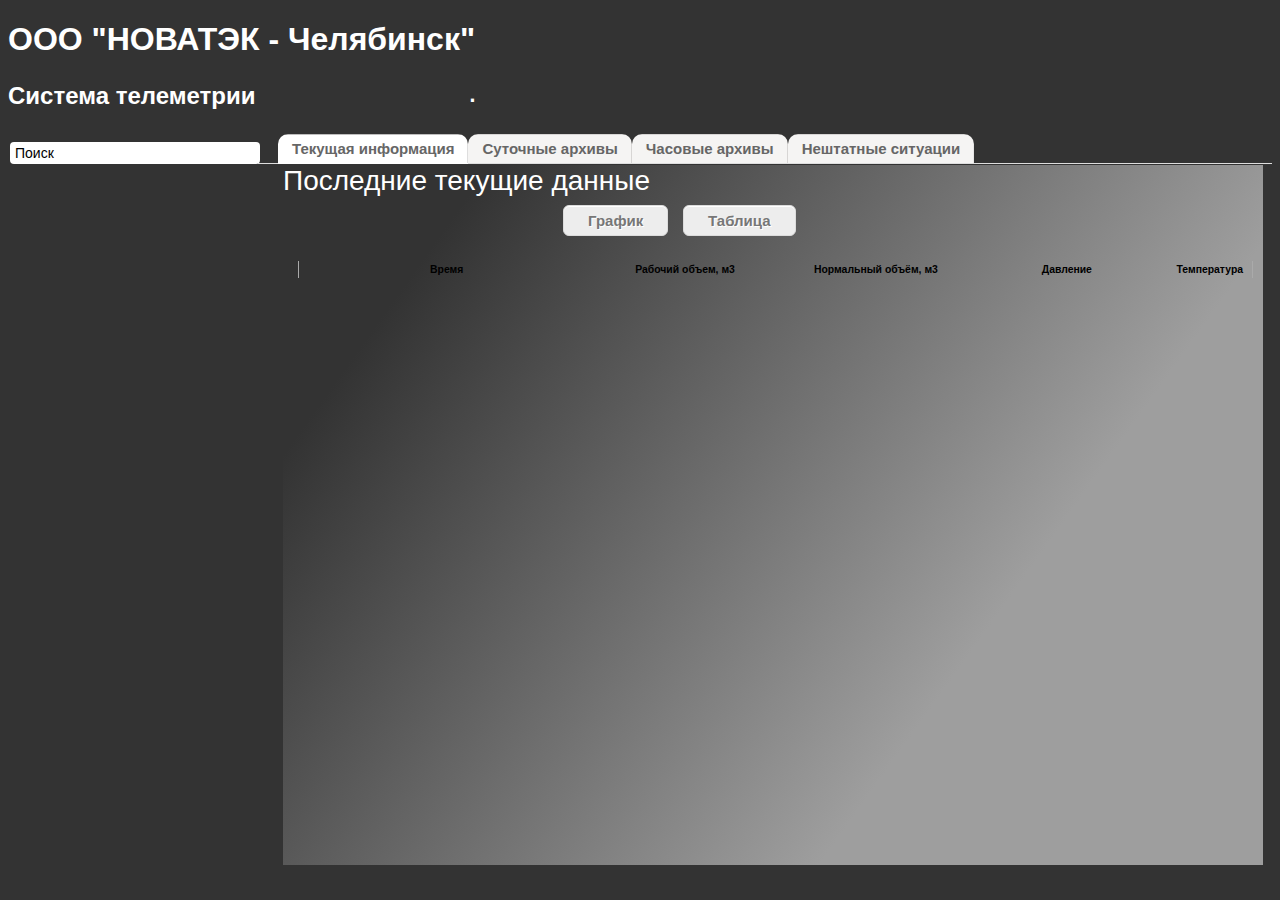
==== src/main/webapp/index.html @ 7bebe09a "web all" ====
<!DOCTYPE html>
<html lang="en">
<head>
    <meta charset="utf-8" />
    <title>Добро пожаловать!</title>
    
	<link rel="stylesheet" href="css/stylesheet.css" />
    <link rel="stylesheet" href="css/jquery-ui.css" type="text/css" media="screen"/>
    <link rel=stylesheet href="css/jquery.ui.datepicker.css" type="text/css" media="screen"/>
    <link rel=stylesheet href="css/demo_table.css" type="text/css" media="screen"/>
    <link rel="shortcut icon" href="images/favicon.ico" type="image/x-icon">

    <script src="scripts/raphael.js"></script>
    <script src="scripts/popup.js"></script>
    <script src="scripts/jquery-1.9.0.js"></script>
    <script src="scripts/jquery-ui.js"></script>
    <script src="scripts/jquery.dataTables.js"></script>
    <script src="scripts/jquery.ui.datepicker.js"></script>
    <script src="scripts/jquery.mousewheel.js"></script>
    <script src="scripts/jquery.ui.widget.js"></script>

	<script src="scripts/script.js"></script>

    <style type="text/css" media="screen" >
      #holder {

          display: none;
        margin: -80px 0 0 -380px;
        width: 800px;
        }
	#tableHolder{

        height: 80%;
        margin-top: 25px;
        margin-left: 5px;

        }

			.dataTables_info { padding-top: 0; }
			.dataTables_paginate { padding-top: 0; }
			.css_right { float: right; }
			#example_wrapper .fg-toolbar { font-size: 1.8em }
			#theme_links span { float: left; padding: 2px 10px; }
			#example_wrapper { -webkit-box-shadow: 2px 2px 6px #666; box-shadow: 2px 2px 6px #666; border-radius: 5px; }
			#example tbody {
				font-size: 18px;
				border-left: 1px solid #AAA;
				border-right: 1px solid #AAA;
			}
			#example thead th:first-child { border-left: 1px solid #AAA; }
			#example thead th:last-child { border-right: 1px solid #AAA; }

    </style>
       
</head>
<body>

<div id="parent_popup">
    <div id="loader">
        <div class="circle"></div>
        <div class="circle1"></div></div></div>

<h1>ООО "НОВАТЭК - Челябинск"</h1>
<h3>Система телеметрии</h3> <br>  <br>
<div id="titleEnterprise"><p>.</p></div>

		
<form name="search" method="get" action="" id="formsearch"><input type="search" id="searchInput" size="30" value="Поиск" /></form>

<div id="listEnterprise"></div>

<ul class="tab" id="vkladk">
    <li class="active"><a href="#" onclick="showOnlyCurrent()"><span>Текущая информация</span></a></li>
    <li><a href="#" onclick="showOnlyDay()"><span>Суточные архивы</span></a></li>
    <li><a href="#" onclick="showOnlyHour()"><span>Часовые архивы</span></a></li>
    <li><a href="#" onclick="showOnlyAttention()"><span>Нештатные ситуации</span></a></li>

</ul>

<script>
    $(function() {
        $("li").click(function(e) {
            e.preventDefault();
            $("li").removeClass("active");
            $(this).addClass("active");
        });
    });

</script>
<div id="dayTab" class="grad">
    <div id="headerDiagDay"><p> Выберите даты:</p></div>
<form name="DailyArchive" method="get" action="" id="formDailyArchive">C:<input type="text" name="beginDate" id="datepickerBegin" size="9" class="begin"/>

    По:<input type="text" name="endDate" id="datepickerEnd" size="9" class="end"/></form>
  <div id="buttonDaily"><a href="#" class="dailyArchiv" onclick="day()">Показать архив</a></div>
    <div id="tableDay">
        <table cellpadding="0" cellspacing="0" border="0" class="display" id="dayTable" style="width:98%">
            <thead>
            <tr>
                <th width="30%">Время начала</th>
                <th width="30%">Время окончания</th>
                <th width="20%" >Рабочий объем, м3</th>
                <th width="20%">Нормальный объём, м3</th>
                <th>Давление</th>
                <th>Температура</th>




            </tr>
            </thead>

        </table>
    </div>
</div>
<script>
    $(function() {
        var now = new Date();
        var month = (now.getMonth() + 1);
        var day = now.getDate();
        if(month < 10)
            month = "0" + month;
        if(day < 10)
            day = "0" + day;
        var today = now.getFullYear() +'-'+month+'-'+'01';
    $("#datepickerBegin").val(today);
    $( "#datepickerBegin" ).datepicker();
    today = now.getFullYear() +'-'+month+'-'+day;
    $("#datepickerEnd").val(today);
    $( "#datepickerEnd" ).datepicker();
    });

</script>


<div id="hourTab" class="grad">
    <div id="headerDiagHour"><p> Выберите даты:</p></div>
<form name="HourlyArchive" method="get" action="" id="formHourlyArchive">C:
    <input type="text" name="beginDate" id="datepickerBeginHourly" size="9" class="begin"/>
    <input type="text"  id="spinBegin" name="value" size="1" />
    По:<input type="text" name="endDate" id="datepickerEndHourly" size="9" class="end"/>
    <input type="text" id="spinEnd" name="value" size="1" />

</form>
    <div id="buttonHourly"><a href="#" class="dailyArchiv" onclick="hour()">Показать архив</a></div>

    <div id="tableHour">
        <table cellpadding="0" cellspacing="0" border="0" class="display" id="hourTable" style="width:98%">
            <thead>
            <tr>

                <th width="30%">Время начала</th>
                <th width="30%">Время окончания</th>
                <th width="20%" >Рабочий объем, м3</th>
                <th width="20%">Нормальный объём, м3</th>
                <th width="20%">Давление</th>
                <th>Температура</th>
            </tr>
            </thead>

        </table>
    </div>

</div>
<script>

    $(function() {
        var now = new Date();
        var month = (now.getMonth() + 1);
        var day = now.getDate();
        if(month < 10)
            month = "0" + month;
        if(day < 10)
            day = "0" + day;
        var today = now.getFullYear() +'-'+month+'-'+'01';
        $("#datepickerBeginHourly").val(today);
    $( "#datepickerBeginHourly" ).datepicker();
        today = now.getFullYear() +'-'+month+'-'+day;
        $("#datepickerEndHourly").val(today);
    $( "#datepickerEndHourly" ).datepicker();
    });
</script>




<div id="current" class="grad">
<div id="headerDiag"><p>Последние текущие данные</p></div>
    <div id="tableButton"><a href="#" class="dailyArchiv" onclick="isTable()">Таблица</a></div>
    <div id="graphButton"><a href="#" class="dailyArchiv" onclick="isGraph()">График</a></div>
<table id="data"></table>
<div id="holder"><p></p></div>
<div id="tableHolder">
    <table cellpadding="0" cellspacing="0" border="0" class="display" id="example" style="width:98%">
        <thead>
        <tr>
            <th width="30%">Время</th>
            <th width="20%" >Рабочий объем, м3</th>
            <th width="20%">Нормальный объём, м3</th>
            <th width="20%">Давление</th>
            <th>Температура</th>
        </tr>
        </thead>

    </table>
</div>


</div>
<script type="text/javascript">
    var tableForCurrent = $('#data');
    var table = document.getElementById("dannie");
    var jsonData = null;
    $(document).ajaxStart(function(){
        console.log("start!!!");
        $('#parent_popup').show();
    });

    $(document).ajaxStop(function(){
        console.log("stoooop!");
        $('#parent_popup').hide();
    });



    var currentVol = function (id){
    var data1=null;
    var dannie = $('#dannie');

        $('#example').dataTable( {
            "sLengthMenu": "Показывать по _MENU_ записей",
            "sZeroRecords": "Ничего не найдено",
            "sInfo": "Показано _START_ to _END_ of _TOTAL_ записей",
            "sInfoEmpty": "Показано 0 to 0 of 0 записей",
            "sInfoFiltered": "(Поиск по _MAX_ записей)",

            "bJQueryUI": true,
            "sPaginationType": "full_numbers",
            "sScrollY": 450,
            "iDisplayLength": 50,
            "bProcessing": true,
            "bDestroy": true,
            "sAjaxDataProp":"response",
            "sAjaxSource": "services/currentVolTab/"+id

        } );

    $.ajax( 'services/currentVol/'+id, {
        dataType:'json',
        type:'GET',
        success:function ( data1 ) {
           tableForCurrent.empty();
        //    dannie.empty();
            tableForCurrent.prepend(function(j){
                var result = '<tfoot><tr>';
                for(var i=0; i<data1.workVol.length; i++){
                    result= result+'<th>'+data1.workVol[i].timeCorrector+'</th>';
                }
                result=result+'</tr></tfoot><tbody><tr>';
                for(var i=0; i<data1.workVol.length; i++){
                    result=result+'<td>'+data1.workVol[i].current+'</td>';
                }
                result=result +'</tr></tbody>';
                return result;
            });
          /*  dannie.prepend(function(j){
                var res = '';
            //    var res = '<table cellpadding="0" cellspacing="0" border="0" class="display" id="example" style="width:800px">'+
            //            '<thead><tr><th>Время</th><th>Рабочий объем, м3</th><th>Нормальный объём, м3</th><th>Давление</th>'+
            //            '<th>Температура</th></tr></thead><tbody id=dannie>';
                for(var i=0; i<data1.workVol.length; i++){
                            res +='<tr class="gradeA odd"><td>'+data1.workVol[i].timeCorrector+
                            '</td><td>'+data1.workVol[i].current+'</td><td>'+data1.normalVol[i].current+
                            '</td><td>'+data1.pressure[i].current+'</td><td>'+data1.temper[i].current+'</td></tr>';
                }
                return res;
            }); */

        }
    }).error( function()  {
                console.log("error");
            }); };

    var node = document.getElementById("listEnterprise");
    $.ajax( 'services/allEnterprise', {
        dataType:'json',
        type:'GET',
        success:function ( data1 ) {
            document.getElementById("titleEnterprise").innerHTML = '<p id="'+data1.response[0].id+'">'+data1.response[0].enterprise+'</p>';
            for(var i=0; i<data1.response.length; i++){
                var ahref = document.createElement('a');
                ahref.href="#";
                ahref.className='enterprise';
                ahref.onclick= function(i){
                    return function() { document.getElementById("titleEnterprise").innerHTML = '<p id="'+data1.response[i].id+'">'+data1.response[i].enterprise+'</p>';
                        day();
                        hour();
                        //current();
                        currentVol(data1.response[i].id);
                        $('#holder').empty();
                        graph(data1.response[i].id);

                        }
                }(i);

                ahref.innerHTML=data1.response[i].enterprise;
                node.insertBefore(ahref, null);

            }
            currentVol(data1.response[0].id);
            graph(data1.response[0].id);
        }
    }).error( function() {
                console.log("error");
            });
    var current = function (){
        var idEnt = document.getElementById("titleEnterprise");
        currentVol(idEnt.childNodes[0].id);
        $('#holder').empty();
        graph(idEnt.childNodes[0].id);
    }
    var showOnlyCurrent = function(){
        $('#hourTab').hide();
        $('#dayTab').hide();
        $('#attenTab').hide();
        $('#current').show();
        current();
    }


    $(function() {
        $("a").click(function(e) {
            e.preventDefault();
            $("a").removeClass("active");
            $(this).addClass("active");
        });
    });


    </script>




<script type="text/javascript">
    $(function() {
        var spinBegin = $( "#spinBegin" ).spinner({
            min: 1,
            max: 24,
            step: 1

        });
        var now = new Date();
        var month = now.getMonth()+1;
        if(month < 10)
            month = "0" + month;
        var day = now.getDate();
        //if (day<10) day = "0"+day;
        if(now.getHours()<12){
            if(day<10)
            $("#datepickerBeginHourly").val(now.getFullYear()+'-'+month+'-0'+(day-1));
            else $("#datepickerBeginHourly").val(now.getFullYear()+'-'+month+'-'+(day-1));
        }
        else {

            $("#datepickerBeginHourly").val(now.getFullYear()+'-'+month+'-'+day);

        }
        spinBegin.val(12);
        var spinEnd = $( "#spinEnd" ).spinner({
            min: 1,
            max: 24,
            step: 1
        });

        spinEnd.val(now.getHours());
    });
</script>
<div id="attenTab" class="grad">
    <div id="headerAtten"><p>Выберите даты:</p></div>
    <form name="AttenArchive" method="get" action="" id="formAtten">
        C:<input type="text" name="beginDate" id="datepickerBeginAtten" size="9" class="begin"/>
        По:<input type="text" name="endDate" id="datepickerEndAtten" size="9" class="end"/></form>
    <div id="buttonAtten"><a href="#" class="dailyArchiv" onclick="attention()">Показать архив</a></div>

</div>
<script src="scripts/analytics.js"></script>
</body>
</html>
---- src/main/webapp/css/stylesheet.css ----
body {
    background: #333;
    font: 300 65.1% "Helvetica Neue", Helvetica, "Arial Unicode MS", Arial, sans-serif;

}
#holder {


    position: inherit;
   left: 39%;
    top: 13%;
}
#tableHolder {
    font: 300 100%;
    position: inherit;


}

#danDay{
    font: 300 100%;
    position: inherit;
    height: 800px;
    margin-top: 25px;
    margin-left: 5px;
    width: 740px;

}
h1{
	font-size: 32px;
	color: #fff;
}
h4{	
	font-size:16px;
	color: #fff;
}
h3{
    color: #fff;
    font-size: 24px;
}
#formRadio{
    height: 50px;
    width: 100px;
    text-align: center;
}
#titleEnterprise{
      position: relative;
      font-size: 32px;
      color: #fff;
      margin: -115px 0 0 460px;
}
#headerDiag{
    position: inherit;
    font-size: 28px;
    color: #fff;
}
#headerDiagDay{
    position: inherit;
    font-size: 28px;
    color: #fff;
}
#headerDiagHour{
    position: inherit;
    font-size: 28px;
    color: #fff;
}
#headerAtten{
    position: inherit;
    font-size: 28px;
    color: #fff;
}
#searchInput{
    -moz-border-radius:4px;
    -webkit-border-radius:4px;
    width: 250px;
    border-radius:4px;
    font-size: 14px;
    height: 22px;
    border: none;
    margin-left: 2px;
    padding-left: 5px;
}

.dailyArchiv {
    -moz-box-shadow:inset 0px 1px 0px 0px #ffffff;
    -webkit-box-shadow:inset 0px 1px 0px 0px #ffffff;
    box-shadow:inset 0px 1px 0px 0px #ffffff;
    background-color:#ededed;
    -moz-border-radius:6px;
    -webkit-border-radius:6px;
    border-radius:6px;
    border:1px solid #dcdcdc;
    display:inline-block;
    color:#777777;
    font-family:arial;
    font-size:15px;
    font-weight:bold;
    padding:6px 24px;
    text-decoration:none;
    text-shadow:1px 1px 0px #ffffff;
}.dailyArchiv:hover {
     background-color:#ffffff;
 }.dailyArchiv:active {
      position:relative;
      top:1px;
  }

#formDailyArchive{
color:#fff;
font-size:14px;

    margin: -20px 0 0 0;
    position:relative;

    }
#formAtten{
    color:#fff;
    font-size:14px;

    margin: -20px 0 0 0;
    position:relative;
}
.begin{
    -moz-border-radius:4px;
    -webkit-border-radius:4px;
    border-radius:4px;
    height: 22px;
    font-size: 14px;
    border: none;
    text-align: center;
}
.end{
    -moz-border-radius:4px;
    -webkit-border-radius:4px;
    border-radius:4px;
    height: 22px;
    font-size: 14px;
    border: none;
    text-align: center;
}

#buttonDaily{
    position: inherit;
    padding-top: 1px;
    margin-left: 26%;
    margin-top: -3.2%;

  }

#formHourlyArchive{
color:#fff;
font-size:14px;
margin-top: -20px;


}

#spinBegin{
    position: inherit;

    -moz-border-radius:4px;
    -webkit-border-radius:4px;
    border-radius:4px;
    height: 22px;
    font-size: 14px;

}
#spinEnd{
    position: inherit;
    -moz-border-radius:4px;
    -webkit-border-radius:4px;
    border-radius:4px;
    height: 22px;
    font-size: 14px;
}

#buttonHourly{
    position: inherit;
    padding-top: 1px;
    margin-left: 38%;
    margin-top: -3.5%;
}
#buttonAtten{
    position: inherit;
    padding-top: 1px;
    margin-left: 26%;
    margin-top: -3.2%;
}

#graphButton{
    margin: -31px 0 0 280px;

    clear: right;
}

#tableButton{

    margin: -20px 0 0 400px;
    position: relative;
}

.enterprise {
	width: 200px;

	-moz-box-shadow:inset 0px 0px 0px 0px #ffffff;
	-webkit-box-shadow:inset 0px 0px 0px 0px #ffffff;
	box-shadow:inset 0px 0px 0px 0px #ffffff;
	background:-webkit-gradient( linear, left top, left bottom, color-stop(0.05, #ededed), color-stop(1, #dfdfdf) );
	background:-moz-linear-gradient( center top, #ededed 5%, #dfdfdf 100% );
	filter:progid:DXImageTransform.Microsoft.gradient(startColorstr='#ededed', endColorstr='#dfdfdf');
	background-color:#ededed;
	-moz-border-radius:6px;
	-webkit-border-radius:6px;
	border-radius:6px;
	border:1px solid #dcdcdc;
	display:inline-block;
	color:#777777;
	font-family:arial;
	font-size:15px;
	font-weight:bold;
	padding:15px 24px;
	text-decoration:none;
	text-shadow:0px 0px 0px #ffffff;
	text-align: center;
	margin: 2px;
}.enterprise:hover {
	background:-webkit-gradient( linear, left top, left bottom, color-stop(0.05, #dfdfdf), color-stop(1, #ededed) );
	background:-moz-linear-gradient( center top, #dfdfdf 5%, #ededed 100% );
	filter:progid:DXImageTransform.Microsoft.gradient(startColorstr='#dfdfdf', endColorstr='#ededed');
	background-color:#dfdfdf;
}.enterprise:active {
	position:relative;
	top:1px;
    background: red;
}
#listEnterprise{
width: 270px;
height: 650px;
overflow-x:hidden;
overflow-y:auto;}

/*loader animation*/
#parent_popup {
    background: #000;
    height: 100%;
    opacity: 0.9;
    position: fixed;
    width: 100%;
    z-index: 100;
    top: 0;
    left: 0;
}
#loader {

    position:   fixed;
    z-index:    1000;
    top:        50%;
    left:       0;
    height:     100%;
    width:      100%;
}

.circle {
    background-color: rgba(0,0,0,0);
    border:5px solid rgba(0,183,229,0.9);
    opacity:.9;
    border-right:5px solid rgba(0,0,0,0);
    border-left:5px solid rgba(0,0,0,0);
    border-radius:50px;
    box-shadow: 0 0 35px #2187e7;
    width:50px;
    height:50px;
    margin:0 auto;
    -moz-animation:spinPulse 1s infinite ease-in-out;
    -webkit-animation:spinPulse 1s infinite linear;
}
.circle1 {
    background-color: rgba(0,0,0,0);
    border:5px solid rgba(0,183,229,0.9);
    opacity:.9;
    border-left:5px solid rgba(0,0,0,0);
    border-right:5px solid rgba(0,0,0,0);
    border-radius:50px;
    box-shadow: 0 0 15px #2187e7;
    width:30px;
    height:30px;
    margin:0 auto;
    position:relative;
    top:-50px;
    -moz-animation:spinoffPulse 1s infinite linear;
    -webkit-animation:spinoffPulse 1s infinite linear;
}
@-moz-keyframes spinPulse {
    0% { -moz-transform:rotate(160deg); opacity:0; box-shadow:0 0 1px #2187e7;}
    50% { -moz-transform:rotate(145deg); opacity:1; }
    100% { -moz-transform:rotate(-320deg); opacity:0; }
}
@-moz-keyframes spinoffPulse {
    0% { -moz-transform:rotate(0deg); }
    100% { -moz-transform:rotate(360deg);  }
}
@-webkit-keyframes spinPulse {
    0% { -webkit-transform:rotate(160deg); opacity:0; box-shadow:0 0 1px #2187e7; }
    50% { -webkit-transform:rotate(145deg); opacity:1;}
    100% { -webkit-transform:rotate(-320deg); opacity:0; }
}
@-webkit-keyframes spinoffPulse {
    0% { -webkit-transform:rotate(0deg); }
    100% { -webkit-transform:rotate(360deg); }
}
/*
 * настройки для вкладок
 *
 *
*/
ul, li{
    border:0;
    margin:0;
    padding:0;
    list-style:none
}
ul{
    height:29px;
    padding-left:20px;
}
.tab{
    border-bottom:solid 1px #DEDEDE;
}

.tab a:link, .tab a:visited{
    -webkit-border-top-left-radius: 10px;
    -webkit-border-top-right-radius: 10px;
    -moz-border-radius-topleft: 10px;
    -moz-border-radius-topright: 10px;
    border-top-left-radius: 10px;
    border-top-right-radius: 10px;
    float:left;
    height:30px;
    background:url(images/tab-round.png) no-repeat right -30px;
    color:#666;
    font-weight:bold;
    text-decoration:none;
    padding:0 14px 0 0;
}
.tab a span{

    -webkit-border-top-left-radius: 10px;
    -webkit-border-top-right-radius: 10px;
    -moz-border-radius-topleft: 10px;
    -moz-border-radius-topright: 10px;
    border-top-left-radius: 10px;
    border-top-right-radius: 10px;
    float:left;
    height:30px;
    background: no-repeat left -30px;
    padding:0 0 0 14px;
    line-height:30px;
    cursor:pointer
}
.tab a:hover{
    background-position:right -60px;
}
.tab a:hover span{
    background-position:left -60px;
}
.active a:link, .active a:visited, .active a:visited, .active a:hover{
    background-position:right 0;
}
.active a span, .active a:hover span{
    background-postition:left 0;
}
#vkladk{
    position: relative;
    margin-top: -680px;
    margin-left: 250px;
    font-size: 15px;

}
/*#current{
    position: relative;
    background-color: #666;
    height: 600px;
    width: 900px;
    margin-top: -20px;
    margin-left: 275px;
} */
#dayTab{
    display: none;

}
#hourTab{
    display: none;
}
#attenTab{
    display: none;
}
.grad{
    background-image: linear-gradient(left top, #333333 14%, #9E9E9E 70%);
    background-image: -o-linear-gradient(left top, #333333 14%, #9E9E9E 70%);
    background-image: -moz-linear-gradient(left top, #333333 14%, #9E9E9E 70%);
    background-image: -webkit-linear-gradient(left top, #333333 14%, #9E9E9E 70%);
    background-image: -ms-linear-gradient(left top, #333333 14%, #9E9E9E 70%);

    background-image: -webkit-gradient(
        linear,
        left top,
        right bottom,
        color-stop(0.14, #333333),
        color-stop(0.7, #9E9E9E)
    );
    background-color: #666666;
    position: relative;
    height: 700px;
    width: 980px;
    margin-top: -27px;
    margin-left: 275px;

}

.dataTables_info { padding-top: 0; }
.dataTables_paginate { padding-top: 0; }
.css_right { float: right; }
#dayTable_wrapper .fg-toolbar { font-size: 1.8em }
#theme_links span { float: left; padding: 2px 10px; }
#dayTable_wrapper { -webkit-box-shadow: 2px 2px 6px #666; box-shadow: 2px 2px 6px #666; border-radius: 5px; }
#dayTable tbody {
    font-size: 18px;
    border-left: 1px solid #AAA;
    border-right: 1px solid #AAA;
}
#dayTable thead th:first-child { border-left: 1px solid #AAA; }
#dayTable thead th:last-child { border-right: 1px solid #AAA; }

#dayTable{


    margin-left: 5px;

}
#tableDay{
    margin-top: 25px;

}
.dataTables_info { padding-top: 0; }
.dataTables_paginate { padding-top: 0; }
.css_right { float: right; }
#hourTable_wrapper .fg-toolbar { font-size: 1.8em }
#theme_links span { float: left; padding: 2px 10px; }
#hourTable_wrapper { -webkit-box-shadow: 2px 2px 6px #666; box-shadow: 2px 2px 6px #666; border-radius: 5px; }
#hourTable tbody {
    font-size: 18px;
    border-left: 1px solid #AAA;
    border-right: 1px solid #AAA;
}
#hourTable thead th:first-child { border-left: 1px solid #AAA; }
#hourTable thead th:last-child { border-right: 1px solid #AAA; }

#tableHour{
    margin-top: 20px;
}
---- src/main/webapp/css/demo_table.css ----
/*
 *  File:         demo_table_jui.css
 *  CVS:          $Id$
 *  Description:  CSS descriptions for DataTables demo pages
 *  Author:       Allan Jardine
 *  Created:      Tue May 12 06:47:22 BST 2009
 *  Modified:     $Date$ by $Author$
 *  Language:     CSS
 *  Project:      DataTables
 *
 *  Copyright 2009 Allan Jardine. All Rights Reserved.
 *
 * ***************************************************************************
 * DESCRIPTION
 *
 * The styles given here are suitable for the demos that are used with the standard DataTables
 * distribution (see www.datatables.net). You will most likely wish to modify these styles to
 * meet the layout requirements of your site.
 *
 * Common issues:
 *   'full_numbers' pagination - I use an extra selector on the body tag to ensure that there is
 *     no conflict between the two pagination types. If you want to use full_numbers pagination
 *     ensure that you either have "example_alt_pagination" as a body class name, or better yet,
 *     modify that selector.
 *   Note that the path used for Images is relative. All images are by default located in
 *     ../images/ - relative to this CSS file.
 */


/*
 * jQuery UI specific styling
 */

.paging_two_button .ui-button {
	float: left;
	cursor: pointer;
	* cursor: hand;
}

.paging_full_numbers .ui-button {
	padding: 2px 6px;
	margin: 0;
	cursor: pointer;
	* cursor: hand;
	color: #333 !important;
}

.dataTables_paginate .ui-button {
	margin-right: -0.1em !important;
}

.paging_full_numbers {
	width: 350px !important;
}

.dataTables_wrapper .ui-toolbar {
	padding: 5px;
}

.dataTables_paginate {
	width: auto;
}

.dataTables_info {
	padding-top: 3px;
}

table.display thead th {
	padding: 3px 0px 3px 10px;
	cursor: pointer;
	* cursor: hand;
}

div.dataTables_wrapper .ui-widget-header {
	font-weight: normal;
}


/*
 * Sort arrow icon positioning
 */
table.display thead th div.DataTables_sort_wrapper {
	position: relative;
	padding-right: 20px;
}

table.display thead th div.DataTables_sort_wrapper span {
	position: absolute;
	top: 50%;
	margin-top: -8px;
	right: 0;
}




/* * * * * * * * * * * * * * * * * * * * * * * * * * * * * * * * * * * * *
 *
 * Everything below this line is the same as demo_table.css. This file is
 * required for 'cleanliness' of the markup
 *
 * * * * * * * * * * * * * * * * * * * * * * * * * * * * * * * * * * * * */



/* * * * * * * * * * * * * * * * * * * * * * * * * * * * * * * * * * * * *
 * DataTables features
 */

.dataTables_wrapper {
	position: relative;
	clear: both;
	
}

.dataTables_processing {
	position: absolute;
	top: 0px;
	left: 50%;
	width: 250px;
	margin-left: -125px;
	border: 1px solid #ddd;
	text-align: center;
	color: #999;
	font-size: 18px;
	padding: 2px 0;
}

.dataTables_length {
	width: 50%;
	float: left;
}

.dataTables_filter {
	width: 50%;
	float: right;
	text-align: right;
}

.dataTables_info {
	width: 50%;
	float: left;
}

.dataTables_paginate {
	float: right;
	text-align: right;
}



/* * * * * * * * * * * * * * * * * * * * * * * * * * * * * * * * * * * * *
 * DataTables display
 */
table.display {
	margin: 0 auto;
	width: 50%;
	clear: both;
	border-collapse: collapse;
}

table.display tfoot th {
	padding: 3px 0px 3px 10px;
	font-weight: bold;
	font-weight: normal;
}

table.display tr.heading2 td {
	border-bottom: 1px solid #aaa;
}

table.display td {
	padding: 3px 10px;
}

table.display td.center {
	text-align: center;
}



/* * * * * * * * * * * * * * * * * * * * * * * * * * * * * * * * * * * * *
 * DataTables sorting
 */

.sorting_asc {
	background: url('../images/sort_asc.png') no-repeat center right;
}

.sorting_desc {
	background: url('../images/sort_desc.png') no-repeat center right;
}

.sorting {
	background: url('../images/sort_both.png') no-repeat center right;
}

.sorting_asc_disabled {
	background: url('../images/sort_asc_disabled.png') no-repeat center right;
}

.sorting_desc_disabled {
	background: url('../images/sort_desc_disabled.png') no-repeat center right;
}




/* * * * * * * * * * * * * * * * * * * * * * * * * * * * * * * * * * * * *
 * DataTables row classes
 */
table.display tr.odd.gradeA {
	background-color: #ddffdd;
}

table.display tr.even.gradeA {
	background-color: #eeffee;
}




table.display tr.odd.gradeA {
	background-color: #ddffdd;
}

table.display tr.even.gradeA {
	background-color: #eeffee;
}

table.display tr.odd.gradeC {
	background-color: #ddddff;
}

table.display tr.even.gradeC {
	background-color: #eeeeff;
}

table.display tr.odd.gradeX {
	background-color: #ffdddd;
}

table.display tr.even.gradeX {
	background-color: #ffeeee;
}

table.display tr.odd.gradeU {
	background-color: #ddd;
}

table.display tr.even.gradeU {
	background-color: #eee;
}


tr.odd {
	background-color: #E2E4FF;
}

tr.even {
	background-color: white;
}





/* * * * * * * * * * * * * * * * * * * * * * * * * * * * * * * * * * * * *
 * Misc
 */
.dataTables_scroll {
	clear: both;
}

.dataTables_scrollBody {
	-webkit-overflow-scrolling: touch;
}

.top, .bottom {
	padding: 15px;
	background-color: #F5F5F5;
	border: 1px solid #CCCCCC;
}

.top .dataTables_info {
	float: none;
}

.clear {
	clear: both;
}

.dataTables_empty {
	text-align: center;
}

tfoot input {
	margin: 0.5em 0;
	width: 100%;
	color: #444;
}

tfoot input.search_init {
	color: #999;
}

td.group {
	background-color: #d1cfd0;
	border-bottom: 2px solid #A19B9E;
	border-top: 2px solid #A19B9E;
}

td.details {
	background-color: #d1cfd0;
	border: 2px solid #A19B9E;
}


.example_alt_pagination div.dataTables_info {
	width: 40%;
}

.paging_full_numbers a.paginate_button,
 	.paging_full_numbers a.paginate_active {
	border: 1px solid #aaa;
	-webkit-border-radius: 5px;
	-moz-border-radius: 5px;
	padding: 2px 5px;
	margin: 0 3px;
	cursor: pointer;
	*cursor: hand;
	color: #333 !important;
}

.paging_full_numbers a.paginate_button {
	background-color: #ddd;
}

.paging_full_numbers a.paginate_button:hover {
	background-color: #ccc;
	text-decoration: none !important;
}

.paging_full_numbers a.paginate_active {
	background-color: #99B3FF;
}

table.display tr.even.row_selected td {
	background-color: #B0BED9;
}

table.display tr.odd.row_selected td {
	background-color: #9FAFD1;
}


/*
 * Sorting classes for columns
 */
/* For the standard odd/even */
tr.odd td.sorting_1 {
	background-color: #D3D6FF;
}

tr.odd td.sorting_2 {
	background-color: #DADCFF;
}

tr.odd td.sorting_3 {
	background-color: #E0E2FF;
}

tr.even td.sorting_1 {
	background-color: #EAEBFF;
}

tr.even td.sorting_2 {
	background-color: #F2F3FF;
}

tr.even td.sorting_3 {
	background-color: #F9F9FF;
}


/* For the Conditional-CSS grading rows */
/*
 	Colour calculations (based off the main row colours)
  Level 1:
		dd > c4
		ee > d5
	Level 2:
	  dd > d1
	  ee > e2
 */
tr.odd.gradeA td.sorting_1 {
	background-color: #c4ffc4;
}

tr.odd.gradeA td.sorting_2 {
	background-color: #d1ffd1;
}

tr.odd.gradeA td.sorting_3 {
	background-color: #d1ffd1;
}

tr.even.gradeA td.sorting_1 {
	background-color: #d5ffd5;
}

tr.even.gradeA td.sorting_2 {
	background-color: #e2ffe2;
}

tr.even.gradeA td.sorting_3 {
	background-color: #e2ffe2;
}

tr.odd.gradeC td.sorting_1 {
	background-color: #c4c4ff;
}

tr.odd.gradeC td.sorting_2 {
	background-color: #d1d1ff;
}

tr.odd.gradeC td.sorting_3 {
	background-color: #d1d1ff;
}

tr.even.gradeC td.sorting_1 {
	background-color: #d5d5ff;
}

tr.even.gradeC td.sorting_2 {
	background-color: #e2e2ff;
}

tr.even.gradeC td.sorting_3 {
	background-color: #e2e2ff;
}

tr.odd.gradeX td.sorting_1 {
	background-color: #ffc4c4;
}

tr.odd.gradeX td.sorting_2 {
	background-color: #ffd1d1;
}

tr.odd.gradeX td.sorting_3 {
	background-color: #ffd1d1;
}

tr.even.gradeX td.sorting_1 {
	background-color: #ffd5d5;
}

tr.even.gradeX td.sorting_2 {
	background-color: #ffe2e2;
}

tr.even.gradeX td.sorting_3 {
	background-color: #ffe2e2;
}

tr.odd.gradeU td.sorting_1 {
	background-color: #c4c4c4;
}

tr.odd.gradeU td.sorting_2 {
	background-color: #d1d1d1;
}

tr.odd.gradeU td.sorting_3 {
	background-color: #d1d1d1;
}

tr.even.gradeU td.sorting_1 {
	background-color: #d5d5d5;
}

tr.even.gradeU td.sorting_2 {
	background-color: #e2e2e2;
}

tr.even.gradeU td.sorting_3 {
	background-color: #e2e2e2;
}


/*
 * Row highlighting example
 */
.ex_highlight #example tbody tr.even:hover, #example tbody tr.even td.highlighted {
	background-color: #ECFFB3;
}

.ex_highlight #example tbody tr.odd:hover, #example tbody tr.odd td.highlighted {
	background-color: #E6FF99;
}
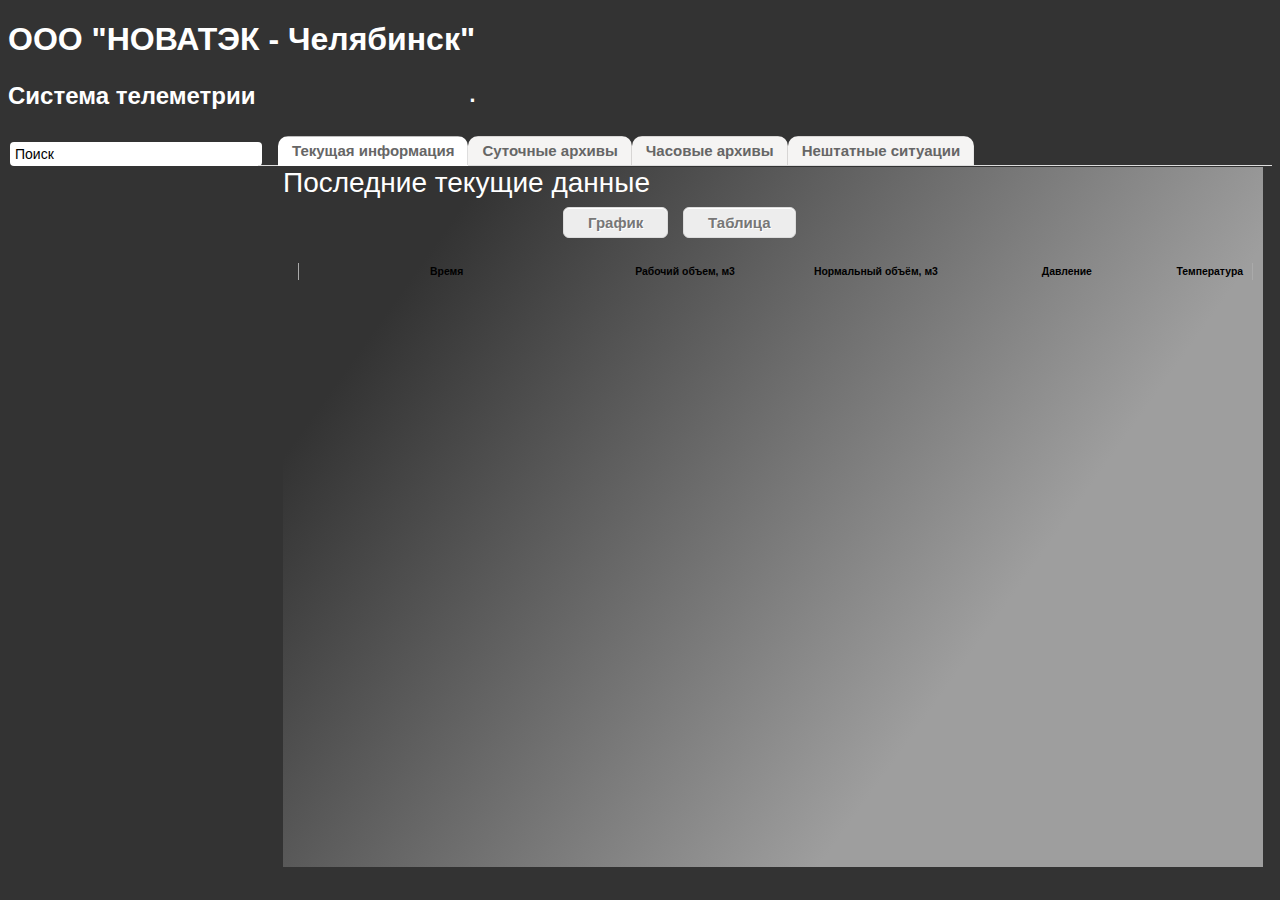
==== commit f8e1a97a: "add attention table" ====
--- a/src/main/webapp/index.html
+++ b/src/main/webapp/index.html
@@ -24,7 +24,7 @@
     <style type="text/css" media="screen" >
       #holder {
 
-          display: none;
+        display: none;
         margin: -80px 0 0 -380px;
         width: 800px;
         }
@@ -64,9 +64,9 @@
 <h3>Система телеметрии</h3> <br>  <br>
 <div id="titleEnterprise"><p>.</p></div>
 
-		
-<form name="search" method="get" action="" id="formsearch"><input type="search" id="searchInput" size="30" value="Поиск" /></form>
-
+<div id='search'>
+<form name="search" method="get" action="" id="formsearch"><input type="text" id="searchInput" size="30" value="Поиск" /></form>
+</div>
 <div id="listEnterprise"></div>
 
 <ul class="tab" id="vkladk">
@@ -90,7 +90,6 @@
 <div id="dayTab" class="grad">
     <div id="headerDiagDay"><p> Выберите даты:</p></div>
 <form name="DailyArchive" method="get" action="" id="formDailyArchive">C:<input type="text" name="beginDate" id="datepickerBegin" size="9" class="begin"/>
-
     По:<input type="text" name="endDate" id="datepickerEnd" size="9" class="end"/></form>
   <div id="buttonDaily"><a href="#" class="dailyArchiv" onclick="day()">Показать архив</a></div>
     <div id="tableDay">
@@ -103,13 +102,8 @@
                 <th width="20%">Нормальный объём, м3</th>
                 <th>Давление</th>
                 <th>Температура</th>
-
-
-
-
             </tr>
             </thead>
-
         </table>
     </div>
 </div>
@@ -129,10 +123,7 @@
     $("#datepickerEnd").val(today);
     $( "#datepickerEnd" ).datepicker();
     });
-
 </script>
-
-
 <div id="hourTab" class="grad">
     <div id="headerDiagHour"><p> Выберите даты:</p></div>
 <form name="HourlyArchive" method="get" action="" id="formHourlyArchive">C:
@@ -140,15 +131,12 @@
     <input type="text"  id="spinBegin" name="value" size="1" />
     По:<input type="text" name="endDate" id="datepickerEndHourly" size="9" class="end"/>
     <input type="text" id="spinEnd" name="value" size="1" />
-
 </form>
     <div id="buttonHourly"><a href="#" class="dailyArchiv" onclick="hour()">Показать архив</a></div>
-
     <div id="tableHour">
         <table cellpadding="0" cellspacing="0" border="0" class="display" id="hourTable" style="width:98%">
             <thead>
             <tr>
-
                 <th width="30%">Время начала</th>
                 <th width="30%">Время окончания</th>
                 <th width="20%" >Рабочий объем, м3</th>
@@ -198,26 +186,21 @@
             <th width="20%" >Рабочий объем, м3</th>
             <th width="20%">Нормальный объём, м3</th>
             <th width="20%">Давление</th>
-            <th>Температура</th>
+            <th width='20%'>Температура</th>
         </tr>
         </thead>
-
     </table>
 </div>
-
-
 </div>
 <script type="text/javascript">
     var tableForCurrent = $('#data');
     var table = document.getElementById("dannie");
     var jsonData = null;
     $(document).ajaxStart(function(){
-        console.log("start!!!");
         $('#parent_popup').show();
     });
 
     $(document).ajaxStop(function(){
-        console.log("stoooop!");
         $('#parent_popup').hide();
     });
 
@@ -233,7 +216,6 @@
             "sInfo": "Показано _START_ to _END_ of _TOTAL_ записей",
             "sInfoEmpty": "Показано 0 to 0 of 0 записей",
             "sInfoFiltered": "(Поиск по _MAX_ записей)",
-
             "bJQueryUI": true,
             "sPaginationType": "full_numbers",
             "sScrollY": 450,
@@ -250,7 +232,6 @@
         type:'GET',
         success:function ( data1 ) {
            tableForCurrent.empty();
-        //    dannie.empty();
             tableForCurrent.prepend(function(j){
                 var result = '<tfoot><tr>';
                 for(var i=0; i<data1.workVol.length; i++){
@@ -263,19 +244,6 @@
                 result=result +'</tr></tbody>';
                 return result;
             });
-          /*  dannie.prepend(function(j){
-                var res = '';
-            //    var res = '<table cellpadding="0" cellspacing="0" border="0" class="display" id="example" style="width:800px">'+
-            //            '<thead><tr><th>Время</th><th>Рабочий объем, м3</th><th>Нормальный объём, м3</th><th>Давление</th>'+
-            //            '<th>Температура</th></tr></thead><tbody id=dannie>';
-                for(var i=0; i<data1.workVol.length; i++){
-                            res +='<tr class="gradeA odd"><td>'+data1.workVol[i].timeCorrector+
-                            '</td><td>'+data1.workVol[i].current+'</td><td>'+data1.normalVol[i].current+
-                            '</td><td>'+data1.pressure[i].current+'</td><td>'+data1.temper[i].current+'</td></tr>';
-                }
-                return res;
-            }); */
-
         }
     }).error( function()  {
                 console.log("error");
@@ -295,17 +263,14 @@
                     return function() { document.getElementById("titleEnterprise").innerHTML = '<p id="'+data1.response[i].id+'">'+data1.response[i].enterprise+'</p>';
                         day();
                         hour();
-                        //current();
+                        attention();
                         currentVol(data1.response[i].id);
                         $('#holder').empty();
                         graph(data1.response[i].id);
-
                         }
                 }(i);
-
                 ahref.innerHTML=data1.response[i].enterprise;
                 node.insertBefore(ahref, null);
-
             }
             currentVol(data1.response[0].id);
             graph(data1.response[0].id);
@@ -326,8 +291,6 @@
         $('#current').show();
         current();
     }
-
-
     $(function() {
         $("a").click(function(e) {
             e.preventDefault();
@@ -335,13 +298,7 @@
             $(this).addClass("active");
         });
     });
-
-
     </script>
-
-
-
-
 <script type="text/javascript">
     $(function() {
         var spinBegin = $( "#spinBegin" ).spinner({
@@ -383,6 +340,20 @@
         По:<input type="text" name="endDate" id="datepickerEndAtten" size="9" class="end"/></form>
     <div id="buttonAtten"><a href="#" class="dailyArchiv" onclick="attention()">Показать архив</a></div>
 
+    <div id="tableAtten">
+        <table cellpadding="0" cellspacing="0" border="0" class="display" id="attenTable" style="width:98%">
+            <thead>
+            <tr>
+                <th>Время начала</th>
+                <th>Время окончания</th>
+                <th>Описание</th>
+
+            </tr>
+            </thead>
+
+        </table>
+    </div>
+
 </div>
 <script src="scripts/analytics.js"></script>
 </body>
--- a/src/main/webapp/css/stylesheet.css
+++ b/src/main/webapp/css/stylesheet.css
@@ -4,8 +4,6 @@
 
 }
 #holder {
-
-
     position: inherit;
    left: 39%;
     top: 13%;
@@ -13,9 +11,8 @@
 #tableHolder {
     font: 300 100%;
     position: inherit;
-
-
-}
+}
+
 
 #danDay{
     font: 300 100%;
@@ -70,15 +67,19 @@
     color: #fff;
 }
 #searchInput{
+
+    width: 100%;
     -moz-border-radius:4px;
     -webkit-border-radius:4px;
-    width: 250px;
     border-radius:4px;
     font-size: 14px;
     height: 22px;
     border: none;
     margin-left: 2px;
     padding-left: 5px;
+}
+#search{
+    width: 245px;
 }
 
 .dailyArchiv {
@@ -459,6 +460,23 @@
     margin-top: 20px;
 }
 
-
-
-
+.dataTables_info { padding-top: 0; }
+.dataTables_paginate { padding-top: 0; }
+.css_right { float: right; }
+#attenTable_wrapper .fg-toolbar { font-size: 1.8em }
+#theme_links span { float: left; padding: 2px 10px; }
+#attenTable_wrapper { -webkit-box-shadow: 2px 2px 6px #666; box-shadow: 2px 2px 6px #666; border-radius: 5px; }
+#attenTable tbody {
+    font-size: 18px;
+    border-left: 1px solid #AAA;
+    border-right: 1px solid #AAA;
+}
+#attenTable thead th:first-child { border-left: 1px solid #AAA; }
+#attenTable thead th:last-child { border-right: 1px solid #AAA; }
+
+#tableAtten{
+    margin-top: 20px;
+}
+
+
+
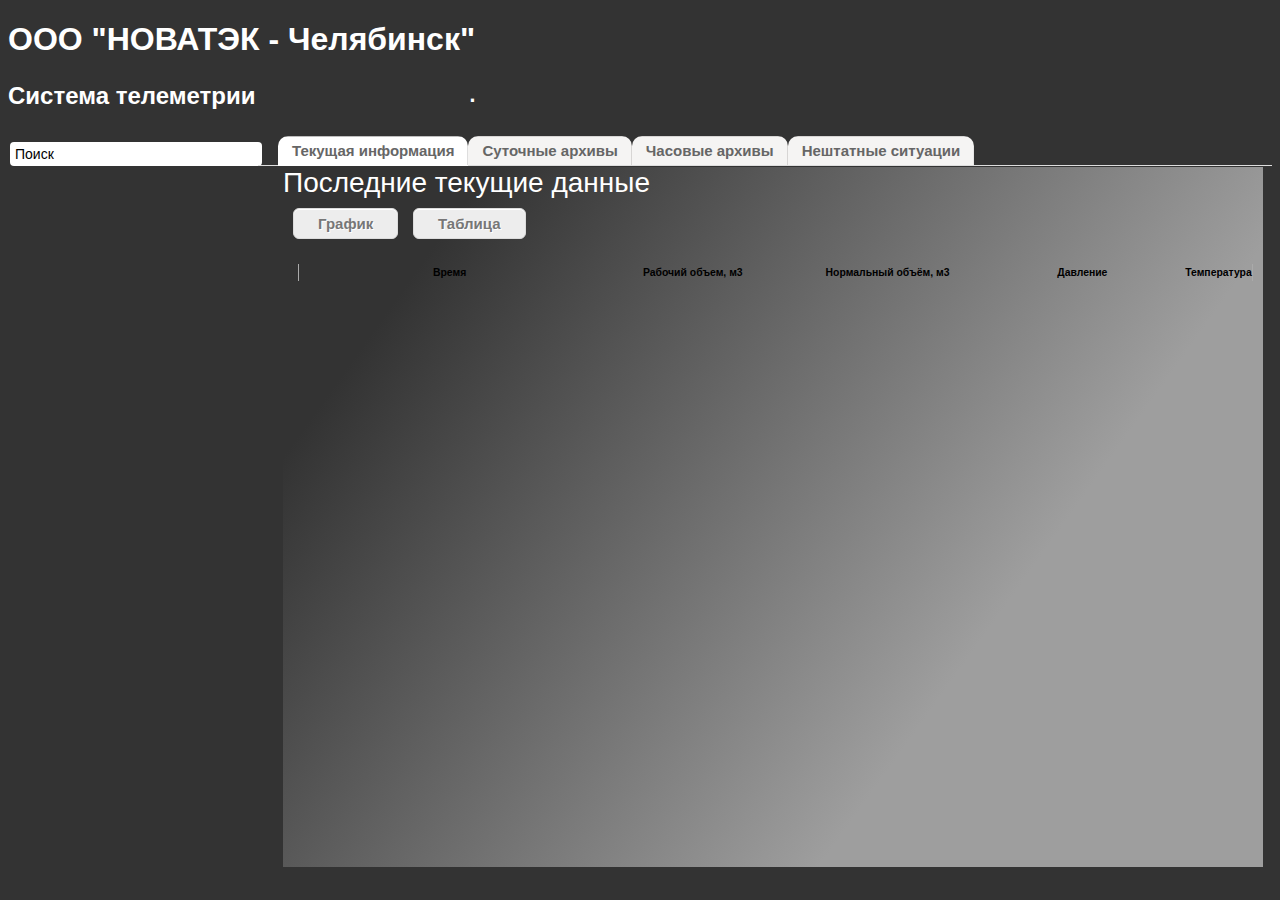
==== commit 8b547897: "intermediate res" ====
--- a/src/main/webapp/index.html
+++ b/src/main/webapp/index.html
@@ -86,11 +86,12 @@
         });
     });
 
+
 </script>
 <div id="dayTab" class="grad">
     <div id="headerDiagDay"><p> Выберите даты:</p></div>
-<form name="DailyArchive" method="get" action="" id="formDailyArchive">C:<input type="text" name="beginDate" id="datepickerBegin" size="9" class="begin"/>
-    По:<input type="text" name="endDate" id="datepickerEnd" size="9" class="end"/></form>
+<form name="DailyArchive" method="get" action="" id="formDailyArchive">C:<input type="text" name="beginDate" id="datepickerBegin" size="10" class="begin"/>
+    По:<input type="text" name="endDate" id="datepickerEnd" size="10" class="end"/></form>
   <div id="buttonDaily"><a href="#" class="dailyArchiv" onclick="day()">Показать архив</a></div>
     <div id="tableDay">
         <table cellpadding="0" cellspacing="0" border="0" class="display" id="dayTable" style="width:98%">
@@ -127,9 +128,9 @@
 <div id="hourTab" class="grad">
     <div id="headerDiagHour"><p> Выберите даты:</p></div>
 <form name="HourlyArchive" method="get" action="" id="formHourlyArchive">C:
-    <input type="text" name="beginDate" id="datepickerBeginHourly" size="9" class="begin"/>
+    <input type="text" name="beginDate" id="datepickerBeginHourly" size="10" class="begin"/>
     <input type="text"  id="spinBegin" name="value" size="1" />
-    По:<input type="text" name="endDate" id="datepickerEndHourly" size="9" class="end"/>
+    По:<input type="text" name="endDate" id="datepickerEndHourly" size="10" class="end"/>
     <input type="text" id="spinEnd" name="value" size="1" />
 </form>
     <div id="buttonHourly"><a href="#" class="dailyArchiv" onclick="hour()">Показать архив</a></div>
@@ -186,7 +187,7 @@
             <th width="20%" >Рабочий объем, м3</th>
             <th width="20%">Нормальный объём, м3</th>
             <th width="20%">Давление</th>
-            <th width='20%'>Температура</th>
+            <th width="5%">Температура</th>
         </tr>
         </thead>
     </table>
@@ -278,6 +279,13 @@
     }).error( function() {
                 console.log("error");
             });
+    $(function() {
+        $("a").click(function(e) {
+            e.preventDefault();
+            $("a").removeClass("active");
+            $(this).addClass("active");
+        });
+    });
     var current = function (){
         var idEnt = document.getElementById("titleEnterprise");
         currentVol(idEnt.childNodes[0].id);
@@ -336,8 +344,8 @@
 <div id="attenTab" class="grad">
     <div id="headerAtten"><p>Выберите даты:</p></div>
     <form name="AttenArchive" method="get" action="" id="formAtten">
-        C:<input type="text" name="beginDate" id="datepickerBeginAtten" size="9" class="begin"/>
-        По:<input type="text" name="endDate" id="datepickerEndAtten" size="9" class="end"/></form>
+        C:<input type="text" name="beginDate" id="datepickerBeginAtten" size="10" class="begin"/>
+        По:<input type="text" name="endDate" id="datepickerEndAtten" size="10" class="end"/></form>
     <div id="buttonAtten"><a href="#" class="dailyArchiv" onclick="attention()">Показать архив</a></div>
 
     <div id="tableAtten">
--- a/src/main/webapp/css/stylesheet.css
+++ b/src/main/webapp/css/stylesheet.css
@@ -1,7 +1,6 @@
 body {
     background: #333;
     font: 300 65.1% "Helvetica Neue", Helvetica, "Arial Unicode MS", Arial, sans-serif;
-
 }
 #holder {
     position: inherit;
@@ -12,8 +11,6 @@
     font: 300 100%;
     position: inherit;
 }
-
-
 #danDay{
     font: 300 100%;
     position: inherit;
@@ -21,7 +18,6 @@
     margin-top: 25px;
     margin-left: 5px;
     width: 740px;
-
 }
 h1{
 	font-size: 32px;
@@ -67,7 +63,6 @@
     color: #fff;
 }
 #searchInput{
-
     width: 100%;
     -moz-border-radius:4px;
     -webkit-border-radius:4px;
@@ -81,7 +76,6 @@
 #search{
     width: 245px;
 }
-
 .dailyArchiv {
     -moz-box-shadow:inset 0px 1px 0px 0px #ffffff;
     -webkit-box-shadow:inset 0px 1px 0px 0px #ffffff;
@@ -105,7 +99,6 @@
       position:relative;
       top:1px;
   }
-
 #formDailyArchive{
 color:#fff;
 font-size:14px;
@@ -189,14 +182,14 @@
 }
 
 #graphButton{
-    margin: -31px 0 0 280px;
+    margin: -31px 0 0 10px;
 
     clear: right;
 }
 
 #tableButton{
 
-    margin: -20px 0 0 400px;
+    margin: -19px 0 0 130px;
     position: relative;
 }
 
@@ -230,6 +223,7 @@
 	filter:progid:DXImageTransform.Microsoft.gradient(startColorstr='#dfdfdf', endColorstr='#ededed');
 	background-color:#dfdfdf;
 }.enterprise:active {
+    display:inline-block;
 	position:relative;
 	top:1px;
     background: red;
@@ -477,6 +471,3 @@
 #tableAtten{
     margin-top: 20px;
 }
-
-
-
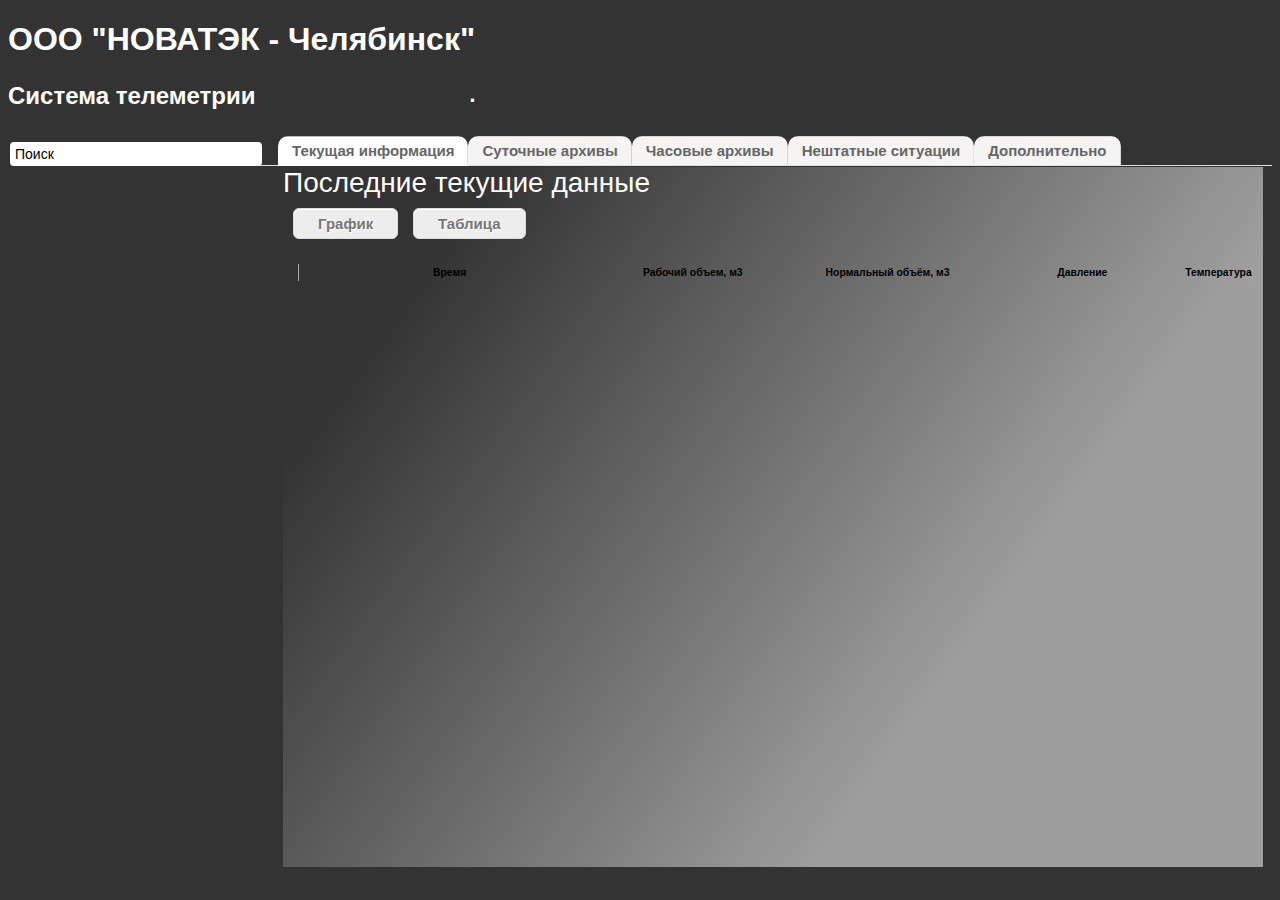
==== commit ca0fb65b: "что есть" ====
--- a/src/main/webapp/index.html
+++ b/src/main/webapp/index.html
@@ -65,18 +65,32 @@
 <div id="titleEnterprise"><p>.</p></div>
 
 <div id='search'>
-<form name="search" method="get" action="" id="formsearch"><input type="text" id="searchInput" size="30" value="Поиск" /></form>
+<form name="search" method="get" action="" id="formsearch"><input type="text" id="searchInput" size="30" value="Поиск" onkeyup="pick(this)"/></form>
+<script>
+    var $search = $('#searchInput');
+    original_val = $search.val();
+    $search.focus(function(){
+        while($(this).val()===original_val){
+            $(this).val('');
+           // search($search.val());
+        }
+
+    })
+            .blur(function(){
+                if($(this).val()===''){
+                    $(this).val(original_val);
+                }
+            });
+</script>
 </div>
 <div id="listEnterprise"></div>
-
 <ul class="tab" id="vkladk">
     <li class="active"><a href="#" onclick="showOnlyCurrent()"><span>Текущая информация</span></a></li>
     <li><a href="#" onclick="showOnlyDay()"><span>Суточные архивы</span></a></li>
     <li><a href="#" onclick="showOnlyHour()"><span>Часовые архивы</span></a></li>
     <li><a href="#" onclick="showOnlyAttention()"><span>Нештатные ситуации</span></a></li>
-
+    <li><a href="#" onclick="showOnlyAddit()"><span>Дополнительно</span></a></li>
 </ul>
-
 <script>
     $(function() {
         $("li").click(function(e) {
@@ -85,8 +99,6 @@
             $(this).addClass("active");
         });
     });
-
-
 </script>
 <div id="dayTab" class="grad">
     <div id="headerDiagDay"><p> Выберите даты:</p></div>
@@ -146,10 +158,8 @@
                 <th>Температура</th>
             </tr>
             </thead>
-
         </table>
     </div>
-
 </div>
 <script>
 
@@ -204,19 +214,29 @@
     $(document).ajaxStop(function(){
         $('#parent_popup').hide();
     });
-
-
+    $(document).ajaxError(function(){
+        $('#parent_popup').hide();
+        alert("Error");
+    });
 
     var currentVol = function (id){
     var data1=null;
+
     var dannie = $('#dannie');
 
         $('#example').dataTable( {
-            "sLengthMenu": "Показывать по _MENU_ записей",
-            "sZeroRecords": "Ничего не найдено",
-            "sInfo": "Показано _START_ to _END_ of _TOTAL_ записей",
-            "sInfoEmpty": "Показано 0 to 0 of 0 записей",
-            "sInfoFiltered": "(Поиск по _MAX_ записей)",
+            "oLanguage":{
+                "sSearch": "Поиск:",
+                "sLengthMenu": 'Показывать по <select>'+
+                        '<option value="50">50</option>'+
+                        '<option value="100">100</option>'+
+                        '<option value="-1">All</option>'+
+                        '</select> записей',
+                "sZeroRecords": "Ничего не найдено",
+                "sInfo": "Показано _START_ to _END_ of _TOTAL_ записей",
+                "sInfoEmpty": "Показано 0 to 0 of 0 записей",
+                "sInfoFiltered": "(Поиск по _MAX_ записей)"},
+
             "bJQueryUI": true,
             "sPaginationType": "full_numbers",
             "sScrollY": 450,
@@ -275,6 +295,7 @@
             }
             currentVol(data1.response[0].id);
             graph(data1.response[0].id);
+            search();
         }
     }).error( function() {
                 console.log("error");
@@ -291,14 +312,15 @@
         currentVol(idEnt.childNodes[0].id);
         $('#holder').empty();
         graph(idEnt.childNodes[0].id);
-    }
+    };
     var showOnlyCurrent = function(){
         $('#hourTab').hide();
         $('#dayTab').hide();
         $('#attenTab').hide();
+        $('#additionally').hide();
         $('#current').show();
         current();
-    }
+    };
     $(function() {
         $("a").click(function(e) {
             e.preventDefault();
@@ -320,11 +342,11 @@
         if(month < 10)
             month = "0" + month;
         var day = now.getDate();
-        //if (day<10) day = "0"+day;
+        if (day<10) day = "0"+day;
         if(now.getHours()<12){
             if(day<10)
             $("#datepickerBeginHourly").val(now.getFullYear()+'-'+month+'-0'+(day-1));
-            else $("#datepickerBeginHourly").val(now.getFullYear()+'-'+month+'-'+(day-1));
+            else $("#datepickerBeginHourly").val(now.getFullYear()+'-'+month+'-0'+(day-1));
         }
         else {
 
@@ -355,13 +377,19 @@
                 <th>Время начала</th>
                 <th>Время окончания</th>
                 <th>Описание</th>
-
             </tr>
             </thead>
 
         </table>
     </div>
 
+</div>
+
+<div id="additionally" class="grad">
+    <div id="headerAddit"><p>Настройки</p></div>
+<form name="tools" id="preference">
+
+</form>
 </div>
 <script src="scripts/analytics.js"></script>
 </body>
--- a/src/main/webapp/css/stylesheet.css
+++ b/src/main/webapp/css/stylesheet.css
@@ -58,6 +58,11 @@
     color: #fff;
 }
 #headerAtten{
+    position: inherit;
+    font-size: 28px;
+    color: #fff;
+}
+#headerAddit{
     position: inherit;
     font-size: 28px;
     color: #fff;
@@ -122,6 +127,7 @@
     font-size: 14px;
     border: none;
     text-align: center;
+    padding-bottom: 0.5%;
 }
 .end{
     -moz-border-radius:4px;
@@ -131,11 +137,12 @@
     font-size: 14px;
     border: none;
     text-align: center;
+    padding-bottom: 0.5%;
 }
 
 #buttonDaily{
     position: inherit;
-    padding-top: 1px;
+    padding-top: 0.5%;
     margin-left: 26%;
     margin-top: -3.2%;
 
@@ -151,7 +158,6 @@
 
 #spinBegin{
     position: inherit;
-
     -moz-border-radius:4px;
     -webkit-border-radius:4px;
     border-radius:4px;
@@ -170,7 +176,7 @@
 
 #buttonHourly{
     position: inherit;
-    padding-top: 1px;
+    padding-top: 0.5%;
     margin-left: 38%;
     margin-top: -3.5%;
 }
@@ -389,6 +395,10 @@
 #attenTab{
     display: none;
 }
+#additionally{
+    display: none;
+    /*margin-top: 0;*/
+}
 .grad{
     background-image: linear-gradient(left top, #333333 14%, #9E9E9E 70%);
     background-image: -o-linear-gradient(left top, #333333 14%, #9E9E9E 70%);
